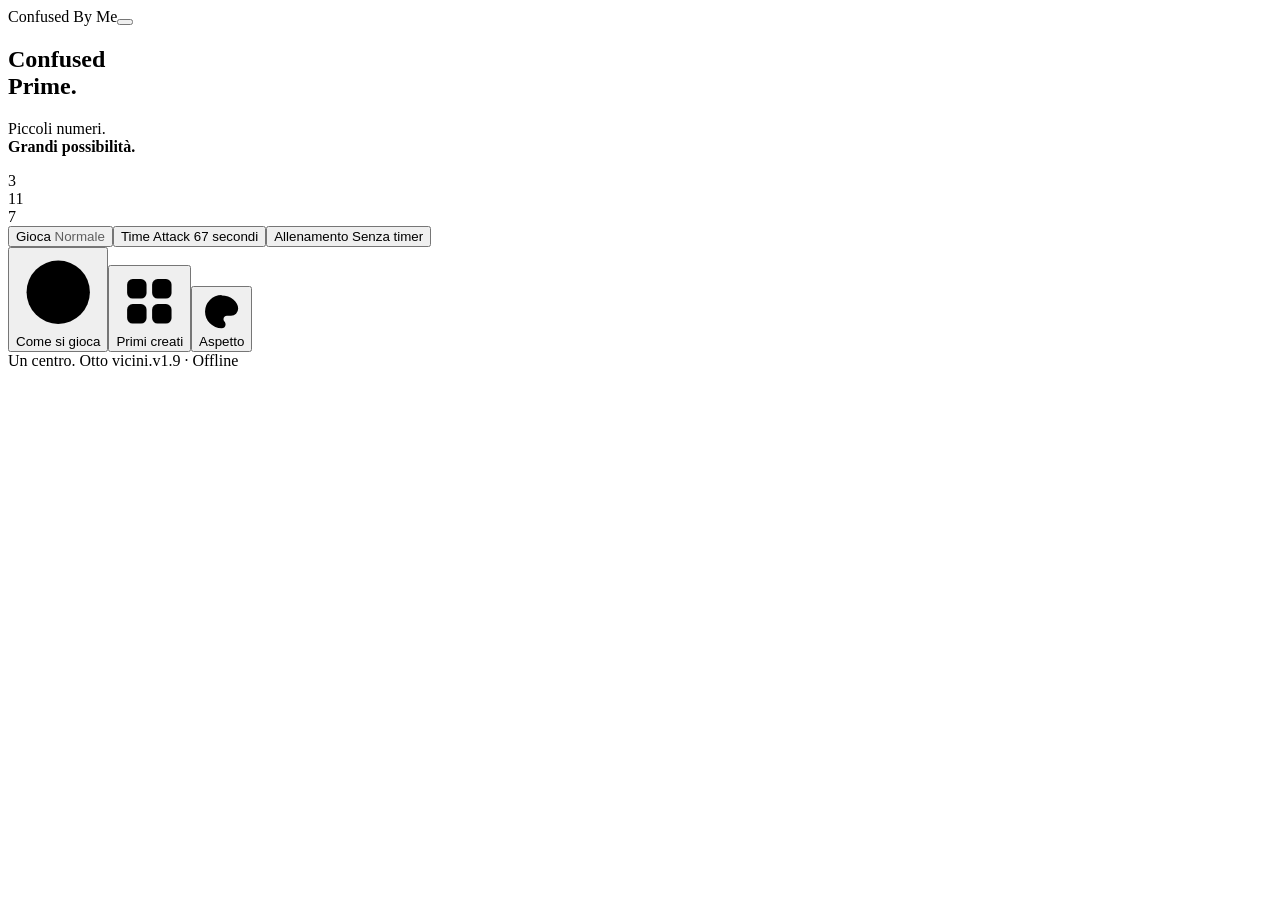
==== src/body.html @ 6a1cc041 "PRIMI v2.11: sorgenti in src/ con build verificata, zoom solo sul campo, riduci movimento, aptica co" ====
</style></head><body><main class="shell">
<section id="home" class="home"><div class="home-top"><span class="brand">Confused By Me</span><button class="menu-trigger icon-only" id="homeMenu" aria-label="Impostazioni"><svg viewBox="0 0 24 24" aria-hidden="true"><path d="M4 7h9M19 7h1M4 17h1M11 17h9"/><circle cx="16" cy="7" r="2.6"/><circle cx="8" cy="17" r="2.6"/></svg></button></div><div class="hero"><h1>Confused<br>Prime<span>.</span></h1><p>Piccoli numeri.<br><b>Grandi possibilità.</b></p><div class="art" aria-hidden="true"><div class="art-tile">3</div><div class="art-tile">11</div><div class="art-tile">7</div></div></div><div class="home-actions"><button id="play" class="primary">Gioca <span style="opacity:.6;font-weight:500">Normale</span></button><button id="attack" class="secondary time-mode">Time Attack <span style="font-weight:500">67 secondi</span></button><button id="train" class="secondary">Allenamento <span style="font-weight:500">Senza timer</span></button><nav class="home-tools" aria-label="Strumenti"><button id="homeGuide"><svg viewBox="0 0 24 24" aria-hidden="true"><circle cx="12" cy="12" r="9"/><path d="M9.5 9.2a2.6 2.6 0 115 .9c0 1.7-2.5 2-2.5 3.6M12 17.2v.1"/></svg><span>Come si gioca</span></button><button id="homeCollection"><svg viewBox="0 0 24 24" aria-hidden="true"><rect x="4" y="4" width="7" height="7" rx="2"/><rect x="13" y="4" width="7" height="7" rx="2"/><rect x="4" y="13" width="7" height="7" rx="2"/><rect x="13" y="13" width="7" height="7" rx="2"/></svg><span>Primi creati</span></button><button id="homeLook"><svg viewBox="0 0 24 24" aria-hidden="true"><path d="M12 3.2a8.8 8.8 0 100 17.6c1.3 0 2.1-.9 2.1-2 0-.6-.3-1.1-.6-1.5-.3-.4-.5-.8-.5-1.3 0-1 .8-1.8 1.8-1.8h2.2a3.8 3.8 0 003.8-3.8c0-3.7-3.9-7-8.8-7z"/><circle cx="7.6" cy="11.2" r="1.1"/><circle cx="10.2" cy="7.3" r="1.1"/><circle cx="14.6" cy="7.3" r="1.1"/></svg><span>Aspetto</span></button></nav><div class="footer"><span>Un centro. Otto vicini.</span><span>v1.9 · Offline</span></div><div class="no-storage" id="storageWarning" hidden>Memoria locale non disponibile: record, raccolta e preferenze dureranno solo questa sessione.</div></div></section>
<section id="game" hidden><header class="game-head"><div class="logo">Confused Prime<span>.</span><small id="modeLabel">NORMALE</small></div><div class="head-buttons"><div id="attackClock" class="attack-clock" role="timer" aria-label="Tempo rimanente" hidden>67,0<small>s</small></div><button class="menu-trigger icon-only pause-btn" id="pause" aria-label="Pausa e menu"><svg viewBox="0 0 24 24" aria-hidden="true"><rect x="6.5" y="5" width="4" height="14" rx="1.5"/><rect x="13.5" y="5" width="4" height="14" rx="1.5"/></svg></button></div></header><div id="tutorialBanner" class="tutorial-banner" hidden></div><div class="hud"><div class="scorebar"><div><div class="label">Punteggio</div><div class="score-main" id="score">0</div></div><div><div class="label">Record <span id="recordMode" hidden>N</span></div><div class="metric" id="best">0</div></div><div><div class="label">Primo max</div><div class="metric" id="highest">—</div></div></div><div class="arrival"><div class="nexts"><span>In arrivo</span><span class="preview first" id="q0"></span><span class="preview" id="q1"></span><span class="preview" id="q2"></span></div><div id="countdown">8,0 s</div><div id="space">18 libere</div></div><div class="timer-wrap"><div class="timer-bar" id="timerBar"></div></div></div><div class="board-wrap"><div class="board" id="board" role="group" aria-label="Tabellone 6 per 6"></div></div><div class="selection-panel"><div class="selection-top"><span class="sum" id="sum">— <small>Somma</small></span><span class="status" id="status">Tocca un centro, poi i vicini</span><button class="clear-selection" id="cancel" aria-label="Annulla la selezione">×</button></div><div class="formula-row"><div class="formula" id="formula">Poi scegli da 1 a 8 dei suoi vicini.</div><button class="pill" id="hint">✧ Suggerimento</button></div><div class="actions"><button class="fuse" id="fuse" disabled>Fondi in un primo</button><button class="erase" id="pair" disabled>Coppia di primi<strong>Seleziona 2 primi uguali</strong></button><button class="erase" id="triple" disabled>Tris uguale<strong>Seleziona 3 valori uguali</strong></button></div></div><p class="message" id="message" role="status" aria-live="polite"></p></section>
</main><canvas id="fx" aria-hidden="true"></canvas><div id="modalBack" class="modal-back" hidden><section id="modal" class="modal" role="dialog" aria-modal="true" aria-labelledby="modalTitle" tabindex="-1"></section></div>
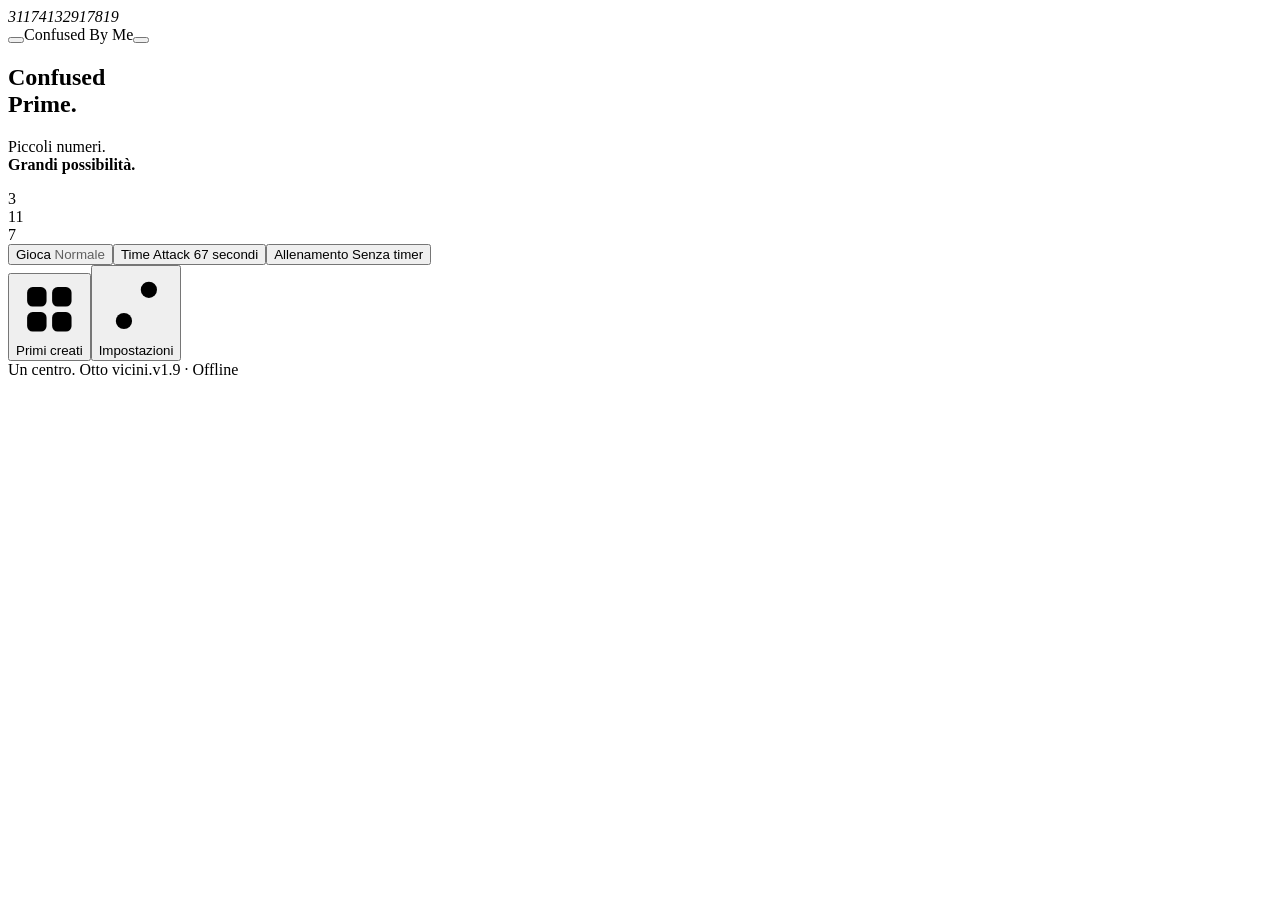
==== commit c61c73f6: "PRIMI v2.13: home secondo il canon (Info, Aiuto, Impostazioni) e sfondo animato Co-Authored-By: Clau" ====
--- a/src/body.html
+++ b/src/body.html
@@ -1,4 +1,4 @@
 </style></head><body><main class="shell">
-<section id="home" class="home"><div class="home-top"><span class="brand">Confused By Me</span><button class="menu-trigger icon-only" id="homeMenu" aria-label="Impostazioni"><svg viewBox="0 0 24 24" aria-hidden="true"><path d="M4 7h9M19 7h1M4 17h1M11 17h9"/><circle cx="16" cy="7" r="2.6"/><circle cx="8" cy="17" r="2.6"/></svg></button></div><div class="hero"><h1>Confused<br>Prime<span>.</span></h1><p>Piccoli numeri.<br><b>Grandi possibilità.</b></p><div class="art" aria-hidden="true"><div class="art-tile">3</div><div class="art-tile">11</div><div class="art-tile">7</div></div></div><div class="home-actions"><button id="play" class="primary">Gioca <span style="opacity:.6;font-weight:500">Normale</span></button><button id="attack" class="secondary time-mode">Time Attack <span style="font-weight:500">67 secondi</span></button><button id="train" class="secondary">Allenamento <span style="font-weight:500">Senza timer</span></button><nav class="home-tools" aria-label="Strumenti"><button id="homeGuide"><svg viewBox="0 0 24 24" aria-hidden="true"><circle cx="12" cy="12" r="9"/><path d="M9.5 9.2a2.6 2.6 0 115 .9c0 1.7-2.5 2-2.5 3.6M12 17.2v.1"/></svg><span>Come si gioca</span></button><button id="homeCollection"><svg viewBox="0 0 24 24" aria-hidden="true"><rect x="4" y="4" width="7" height="7" rx="2"/><rect x="13" y="4" width="7" height="7" rx="2"/><rect x="4" y="13" width="7" height="7" rx="2"/><rect x="13" y="13" width="7" height="7" rx="2"/></svg><span>Primi creati</span></button><button id="homeLook"><svg viewBox="0 0 24 24" aria-hidden="true"><path d="M12 3.2a8.8 8.8 0 100 17.6c1.3 0 2.1-.9 2.1-2 0-.6-.3-1.1-.6-1.5-.3-.4-.5-.8-.5-1.3 0-1 .8-1.8 1.8-1.8h2.2a3.8 3.8 0 003.8-3.8c0-3.7-3.9-7-8.8-7z"/><circle cx="7.6" cy="11.2" r="1.1"/><circle cx="10.2" cy="7.3" r="1.1"/><circle cx="14.6" cy="7.3" r="1.1"/></svg><span>Aspetto</span></button></nav><div class="footer"><span>Un centro. Otto vicini.</span><span>v1.9 · Offline</span></div><div class="no-storage" id="storageWarning" hidden>Memoria locale non disponibile: record, raccolta e preferenze dureranno solo questa sessione.</div></div></section>
+<section id="home" class="home"><div class="home-bg" aria-hidden="true"><i style="--x:8%;--y:12%;--s:40px;--d:9s;--l:-1s;--dx:12px">3</i><i style="--x:74%;--y:9%;--s:52px;--d:11s;--l:-4s;--dx:-14px">11</i><i style="--x:84%;--y:40%;--s:38px;--d:10s;--l:-2s;--dx:10px">7</i><i style="--x:4%;--y:46%;--s:34px;--d:12s;--l:-6s;--dx:-8px">4</i><i style="--x:22%;--y:78%;--s:46px;--d:10.5s;--l:-3s;--dx:14px">13</i><i style="--x:66%;--y:84%;--s:36px;--d:9.5s;--l:-5s;--dx:-10px">2</i><i style="--x:40%;--y:6%;--s:32px;--d:11.5s;--l:-7s;--dx:8px">9</i><i style="--x:90%;--y:74%;--s:44px;--d:12.5s;--l:-8s;--dx:-12px">17</i><i style="--x:54%;--y:52%;--s:30px;--d:10s;--l:-2.5s;--dx:9px">8</i><i style="--x:16%;--y:24%;--s:34px;--d:13s;--l:-9s;--dx:-6px">19</i></div><div class="home-top"><button class="menu-trigger icon-only" id="homeInfo" aria-label="Crediti e informazioni"><svg viewBox="0 0 24 24" aria-hidden="true"><circle cx="12" cy="12" r="9"/><path d="M12 11v5.2M12 7.7v.3"/></svg></button><span class="brand">Confused By Me</span><button class="menu-trigger icon-only" id="homeHelp" aria-label="Come si gioca"><svg viewBox="0 0 24 24" aria-hidden="true"><circle cx="12" cy="12" r="9"/><path d="M9.5 9.2a2.6 2.6 0 115 .9c0 1.7-2.5 2-2.5 3.6M12 17.2v.1"/></svg></button></div><div class="hero"><h1>Confused<br>Prime<span>.</span></h1><p>Piccoli numeri.<br><b>Grandi possibilità.</b></p><div class="art" aria-hidden="true"><div class="art-tile">3</div><div class="art-tile">11</div><div class="art-tile">7</div></div></div><div class="home-actions"><button id="play" class="primary">Gioca <span style="opacity:.6;font-weight:500">Normale</span></button><button id="attack" class="secondary time-mode">Time Attack <span style="font-weight:500">67 secondi</span></button><button id="train" class="secondary">Allenamento <span style="font-weight:500">Senza timer</span></button><nav class="home-tools" aria-label="Strumenti"><button id="homeCollection"><svg viewBox="0 0 24 24" aria-hidden="true"><rect x="4" y="4" width="7" height="7" rx="2"/><rect x="13" y="4" width="7" height="7" rx="2"/><rect x="4" y="13" width="7" height="7" rx="2"/><rect x="13" y="13" width="7" height="7" rx="2"/></svg><span>Primi creati</span></button><button id="homeSettings"><svg viewBox="0 0 24 24" aria-hidden="true"><path d="M4 7h9M19 7h1M4 17h1M11 17h9"/><circle cx="16" cy="7" r="2.6"/><circle cx="8" cy="17" r="2.6"/></svg><span>Impostazioni</span></button></nav><div class="footer"><span>Un centro. Otto vicini.</span><span>v1.9 · Offline</span></div><div class="no-storage" id="storageWarning" hidden>Memoria locale non disponibile: record, raccolta e preferenze dureranno solo questa sessione.</div></div></section>
 <section id="game" hidden><header class="game-head"><div class="logo">Confused Prime<span>.</span><small id="modeLabel">NORMALE</small></div><div class="head-buttons"><div id="attackClock" class="attack-clock" role="timer" aria-label="Tempo rimanente" hidden>67,0<small>s</small></div><button class="menu-trigger icon-only pause-btn" id="pause" aria-label="Pausa e menu"><svg viewBox="0 0 24 24" aria-hidden="true"><rect x="6.5" y="5" width="4" height="14" rx="1.5"/><rect x="13.5" y="5" width="4" height="14" rx="1.5"/></svg></button></div></header><div id="tutorialBanner" class="tutorial-banner" hidden></div><div class="hud"><div class="scorebar"><div><div class="label">Punteggio</div><div class="score-main" id="score">0</div></div><div><div class="label">Record <span id="recordMode" hidden>N</span></div><div class="metric" id="best">0</div></div><div><div class="label">Primo max</div><div class="metric" id="highest">—</div></div></div><div class="arrival"><div class="nexts"><span>In arrivo</span><span class="preview first" id="q0"></span><span class="preview" id="q1"></span><span class="preview" id="q2"></span></div><div id="countdown">8,0 s</div><div id="space">18 libere</div></div><div class="timer-wrap"><div class="timer-bar" id="timerBar"></div></div></div><div class="board-wrap"><div class="board" id="board" role="group" aria-label="Tabellone 6 per 6"></div></div><div class="selection-panel"><div class="selection-top"><span class="sum" id="sum">— <small>Somma</small></span><span class="status" id="status">Tocca un centro, poi i vicini</span><button class="clear-selection" id="cancel" aria-label="Annulla la selezione">×</button></div><div class="formula-row"><div class="formula" id="formula">Poi scegli da 1 a 8 dei suoi vicini.</div><button class="pill" id="hint">✧ Suggerimento</button></div><div class="actions"><button class="fuse" id="fuse" disabled>Fondi in un primo</button><button class="erase" id="pair" disabled>Coppia di primi<strong>Seleziona 2 primi uguali</strong></button><button class="erase" id="triple" disabled>Tris uguale<strong>Seleziona 3 valori uguali</strong></button></div></div><p class="message" id="message" role="status" aria-live="polite"></p></section>
 </main><canvas id="fx" aria-hidden="true"></canvas><div id="modalBack" class="modal-back" hidden><section id="modal" class="modal" role="dialog" aria-modal="true" aria-labelledby="modalTitle" tabindex="-1"></section></div>
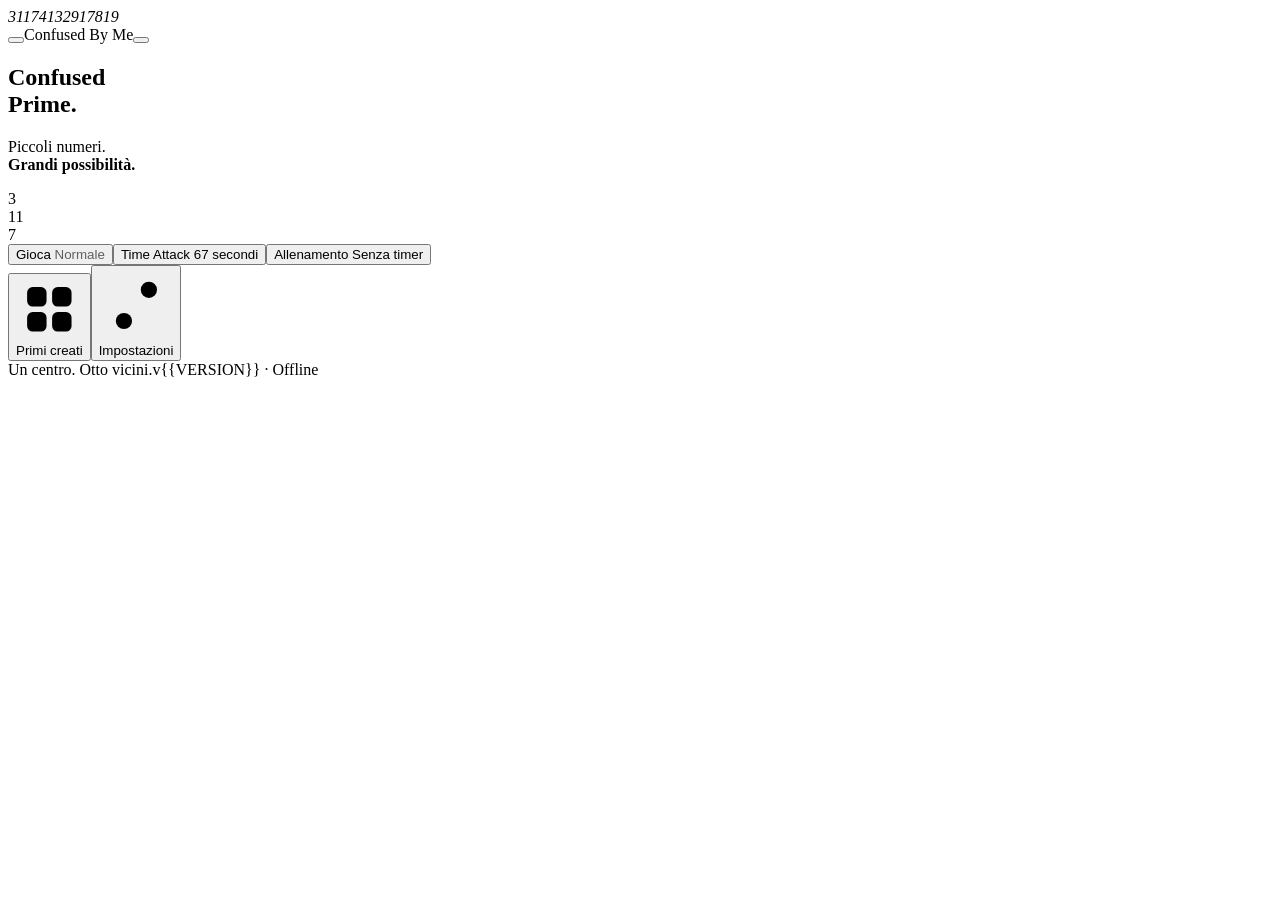
==== commit 796e9264: "PRIMI v2.13 (revisione canon): impostazioni in tre schede, jingle su bus Musica, lente disattivata, " ====
--- a/src/body.html
+++ b/src/body.html
@@ -1,4 +1,4 @@
 </style></head><body><main class="shell">
-<section id="home" class="home"><div class="home-bg" aria-hidden="true"><i style="--x:8%;--y:12%;--s:40px;--d:9s;--l:-1s;--dx:12px">3</i><i style="--x:74%;--y:9%;--s:52px;--d:11s;--l:-4s;--dx:-14px">11</i><i style="--x:84%;--y:40%;--s:38px;--d:10s;--l:-2s;--dx:10px">7</i><i style="--x:4%;--y:46%;--s:34px;--d:12s;--l:-6s;--dx:-8px">4</i><i style="--x:22%;--y:78%;--s:46px;--d:10.5s;--l:-3s;--dx:14px">13</i><i style="--x:66%;--y:84%;--s:36px;--d:9.5s;--l:-5s;--dx:-10px">2</i><i style="--x:40%;--y:6%;--s:32px;--d:11.5s;--l:-7s;--dx:8px">9</i><i style="--x:90%;--y:74%;--s:44px;--d:12.5s;--l:-8s;--dx:-12px">17</i><i style="--x:54%;--y:52%;--s:30px;--d:10s;--l:-2.5s;--dx:9px">8</i><i style="--x:16%;--y:24%;--s:34px;--d:13s;--l:-9s;--dx:-6px">19</i></div><div class="home-top"><button class="menu-trigger icon-only" id="homeInfo" aria-label="Crediti e informazioni"><svg viewBox="0 0 24 24" aria-hidden="true"><circle cx="12" cy="12" r="9"/><path d="M12 11v5.2M12 7.7v.3"/></svg></button><span class="brand">Confused By Me</span><button class="menu-trigger icon-only" id="homeHelp" aria-label="Come si gioca"><svg viewBox="0 0 24 24" aria-hidden="true"><circle cx="12" cy="12" r="9"/><path d="M9.5 9.2a2.6 2.6 0 115 .9c0 1.7-2.5 2-2.5 3.6M12 17.2v.1"/></svg></button></div><div class="hero"><h1>Confused<br>Prime<span>.</span></h1><p>Piccoli numeri.<br><b>Grandi possibilità.</b></p><div class="art" aria-hidden="true"><div class="art-tile">3</div><div class="art-tile">11</div><div class="art-tile">7</div></div></div><div class="home-actions"><button id="play" class="primary">Gioca <span style="opacity:.6;font-weight:500">Normale</span></button><button id="attack" class="secondary time-mode">Time Attack <span style="font-weight:500">67 secondi</span></button><button id="train" class="secondary">Allenamento <span style="font-weight:500">Senza timer</span></button><nav class="home-tools" aria-label="Strumenti"><button id="homeCollection"><svg viewBox="0 0 24 24" aria-hidden="true"><rect x="4" y="4" width="7" height="7" rx="2"/><rect x="13" y="4" width="7" height="7" rx="2"/><rect x="4" y="13" width="7" height="7" rx="2"/><rect x="13" y="13" width="7" height="7" rx="2"/></svg><span>Primi creati</span></button><button id="homeSettings"><svg viewBox="0 0 24 24" aria-hidden="true"><path d="M4 7h9M19 7h1M4 17h1M11 17h9"/><circle cx="16" cy="7" r="2.6"/><circle cx="8" cy="17" r="2.6"/></svg><span>Impostazioni</span></button></nav><div class="footer"><span>Un centro. Otto vicini.</span><span>v1.9 · Offline</span></div><div class="no-storage" id="storageWarning" hidden>Memoria locale non disponibile: record, raccolta e preferenze dureranno solo questa sessione.</div></div></section>
+<section id="home" class="home"><div class="home-bg" aria-hidden="true"><i style="--x:8%;--y:12%;--s:40px;--d:9s;--l:-1s;--dx:12px">3</i><i style="--x:74%;--y:9%;--s:52px;--d:11s;--l:-4s;--dx:-14px">11</i><i style="--x:84%;--y:40%;--s:38px;--d:10s;--l:-2s;--dx:10px">7</i><i style="--x:4%;--y:46%;--s:34px;--d:12s;--l:-6s;--dx:-8px">4</i><i style="--x:22%;--y:78%;--s:46px;--d:10.5s;--l:-3s;--dx:14px">13</i><i style="--x:66%;--y:84%;--s:36px;--d:9.5s;--l:-5s;--dx:-10px">2</i><i style="--x:40%;--y:6%;--s:32px;--d:11.5s;--l:-7s;--dx:8px">9</i><i style="--x:90%;--y:74%;--s:44px;--d:12.5s;--l:-8s;--dx:-12px">17</i><i style="--x:54%;--y:52%;--s:30px;--d:10s;--l:-2.5s;--dx:9px">8</i><i style="--x:16%;--y:24%;--s:34px;--d:13s;--l:-9s;--dx:-6px">19</i></div><div class="home-top"><button class="menu-trigger icon-only" id="homeInfo" aria-label="Crediti e informazioni"><svg viewBox="0 0 24 24" aria-hidden="true"><circle cx="12" cy="12" r="9"/><path d="M12 11v5.2M12 7.7v.3"/></svg></button><span class="brand">Confused By Me</span><button class="menu-trigger icon-only" id="homeHelp" aria-label="Come si gioca"><svg viewBox="0 0 24 24" aria-hidden="true"><circle cx="12" cy="12" r="9"/><path d="M9.5 9.2a2.6 2.6 0 115 .9c0 1.7-2.5 2-2.5 3.6M12 17.2v.1"/></svg></button></div><div class="hero"><h1>Confused<br>Prime<span>.</span></h1><p>Piccoli numeri.<br><b>Grandi possibilità.</b></p><div class="art" aria-hidden="true"><div class="art-tile">3</div><div class="art-tile">11</div><div class="art-tile">7</div></div></div><div class="home-actions"><button id="play" class="primary">Gioca <span style="opacity:.6;font-weight:500">Normale</span></button><button id="attack" class="secondary time-mode">Time Attack <span style="font-weight:500">67 secondi</span></button><button id="train" class="secondary">Allenamento <span style="font-weight:500">Senza timer</span></button><nav class="home-tools" aria-label="Strumenti"><button id="homeCollection"><svg viewBox="0 0 24 24" aria-hidden="true"><rect x="4" y="4" width="7" height="7" rx="2"/><rect x="13" y="4" width="7" height="7" rx="2"/><rect x="4" y="13" width="7" height="7" rx="2"/><rect x="13" y="13" width="7" height="7" rx="2"/></svg><span>Primi creati</span></button><button id="homeSettings"><svg viewBox="0 0 24 24" aria-hidden="true"><path d="M4 7h9M19 7h1M4 17h1M11 17h9"/><circle cx="16" cy="7" r="2.6"/><circle cx="8" cy="17" r="2.6"/></svg><span>Impostazioni</span></button></nav><div class="footer"><span>Un centro. Otto vicini.</span><span>v{{VERSION}} · Offline</span></div><div class="no-storage" id="storageWarning" hidden>Memoria locale non disponibile: record, raccolta e preferenze dureranno solo questa sessione.</div></div></section>
 <section id="game" hidden><header class="game-head"><div class="logo">Confused Prime<span>.</span><small id="modeLabel">NORMALE</small></div><div class="head-buttons"><div id="attackClock" class="attack-clock" role="timer" aria-label="Tempo rimanente" hidden>67,0<small>s</small></div><button class="menu-trigger icon-only pause-btn" id="pause" aria-label="Pausa e menu"><svg viewBox="0 0 24 24" aria-hidden="true"><rect x="6.5" y="5" width="4" height="14" rx="1.5"/><rect x="13.5" y="5" width="4" height="14" rx="1.5"/></svg></button></div></header><div id="tutorialBanner" class="tutorial-banner" hidden></div><div class="hud"><div class="scorebar"><div><div class="label">Punteggio</div><div class="score-main" id="score">0</div></div><div><div class="label">Record <span id="recordMode" hidden>N</span></div><div class="metric" id="best">0</div></div><div><div class="label">Primo max</div><div class="metric" id="highest">—</div></div></div><div class="arrival"><div class="nexts"><span>In arrivo</span><span class="preview first" id="q0"></span><span class="preview" id="q1"></span><span class="preview" id="q2"></span></div><div id="countdown">8,0 s</div><div id="space">18 libere</div></div><div class="timer-wrap"><div class="timer-bar" id="timerBar"></div></div></div><div class="board-wrap"><div class="board" id="board" role="group" aria-label="Tabellone 6 per 6"></div></div><div class="selection-panel"><div class="selection-top"><span class="sum" id="sum">— <small>Somma</small></span><span class="status" id="status">Tocca un centro, poi i vicini</span><button class="clear-selection" id="cancel" aria-label="Annulla la selezione">×</button></div><div class="formula-row"><div class="formula" id="formula">Poi scegli da 1 a 8 dei suoi vicini.</div><button class="pill" id="hint">✧ Suggerimento</button></div><div class="actions"><button class="fuse" id="fuse" disabled>Fondi in un primo</button><button class="erase" id="pair" disabled>Coppia di primi<strong>Seleziona 2 primi uguali</strong></button><button class="erase" id="triple" disabled>Tris uguale<strong>Seleziona 3 valori uguali</strong></button></div></div><p class="message" id="message" role="status" aria-live="polite"></p></section>
 </main><canvas id="fx" aria-hidden="true"></canvas><div id="modalBack" class="modal-back" hidden><section id="modal" class="modal" role="dialog" aria-modal="true" aria-labelledby="modalTitle" tabindex="-1"></section></div>
